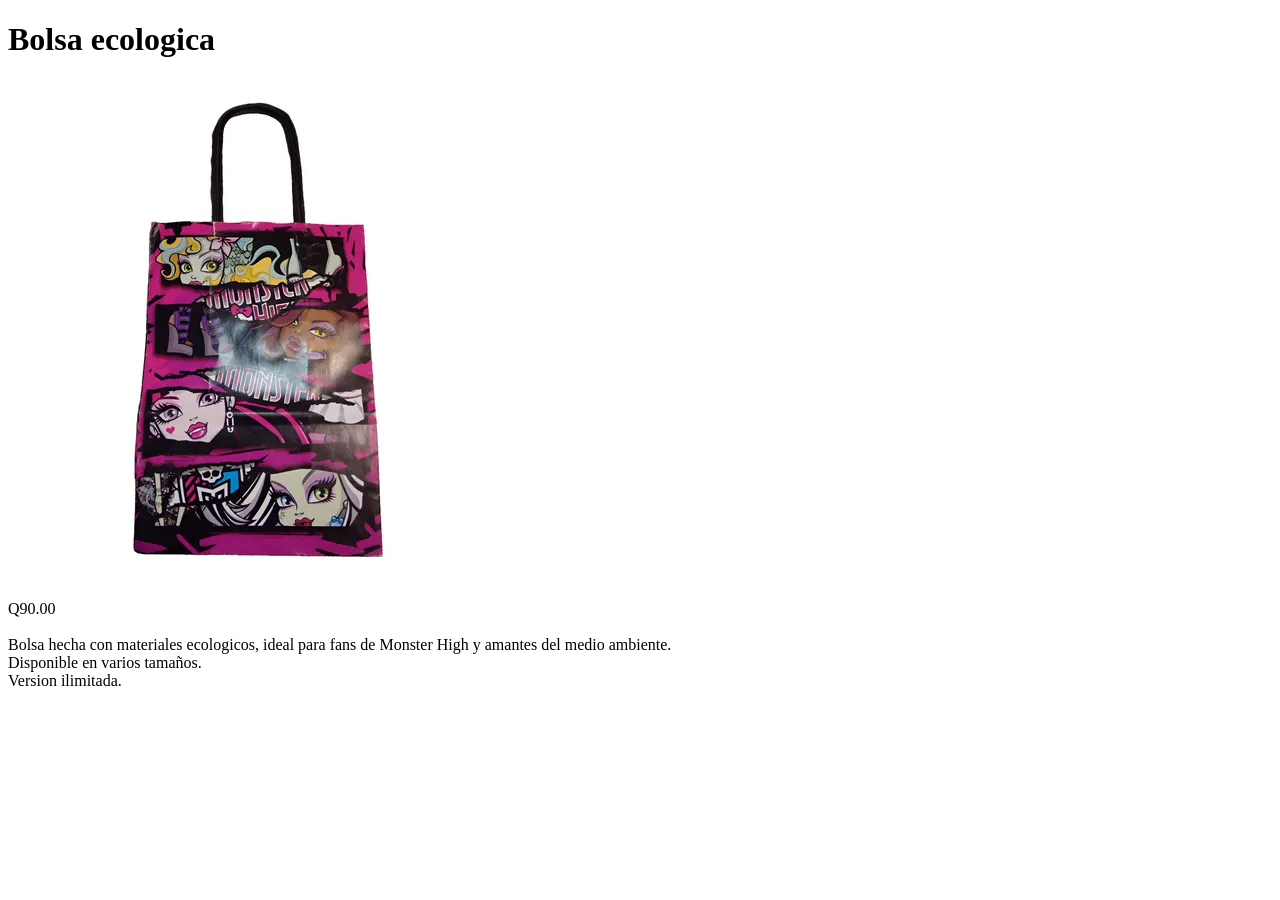
==== bolsa.html @ c8f71d24 "Add files via upload" ====
<!DOCTYPE html>
<html lang="en">
<head>
    <meta charset="UTF-8">
    <meta name="viewport" content="width=device-width, initial-scale=1.0">
    <title>bolsa</title>
    <link rel="stylesheet" href="añadir.css">
</head>
<body>
    <h1>Bolsa ecologica</h1>
    <img src="D_Q_NP_2X_761616-MLA89897237410_082025-P.webp" alt="Producto 3">
     <p class="precio">Q90.00<br><br>
Bolsa hecha con materiales ecologicos, ideal para fans de Monster High y amantes del medio ambiente. <br>
    Disponible en varios tamaños. <br>
    Version ilimitada.
     </p>
</body>
</html>
---- añadir.css ----
.añadir {
  background-color: #e63946;
  color: #fff;
  border: none;
  padding: 10px 20px;
  border-radius: 6px;
  cursor: pointer;
  font-weight: bold;
  transition: background-color 0.3s ease;
}

.añadir:hover {
  background-color: #d62828;
}
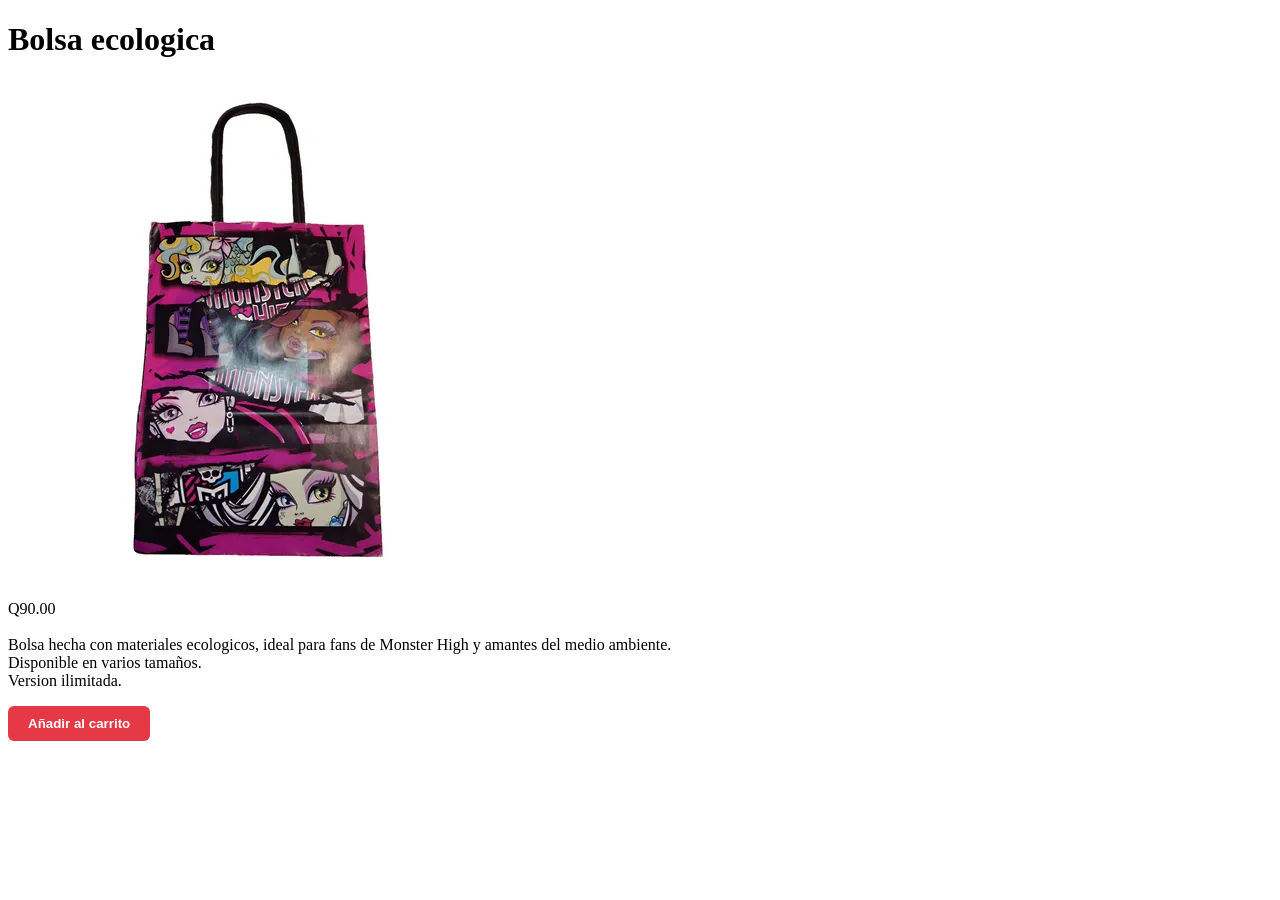
==== commit bff5f3b8: "Add 'Añadir al carrito' button to bolsa.html" ====
--- a/bolsa.html
+++ b/bolsa.html
@@ -14,5 +14,6 @@
     Disponible en varios tamaños. <br>
     Version ilimitada.
      </p>
+     <button class="añadir">Añadir al carrito</button>
 </body>
-</html>+</html>
